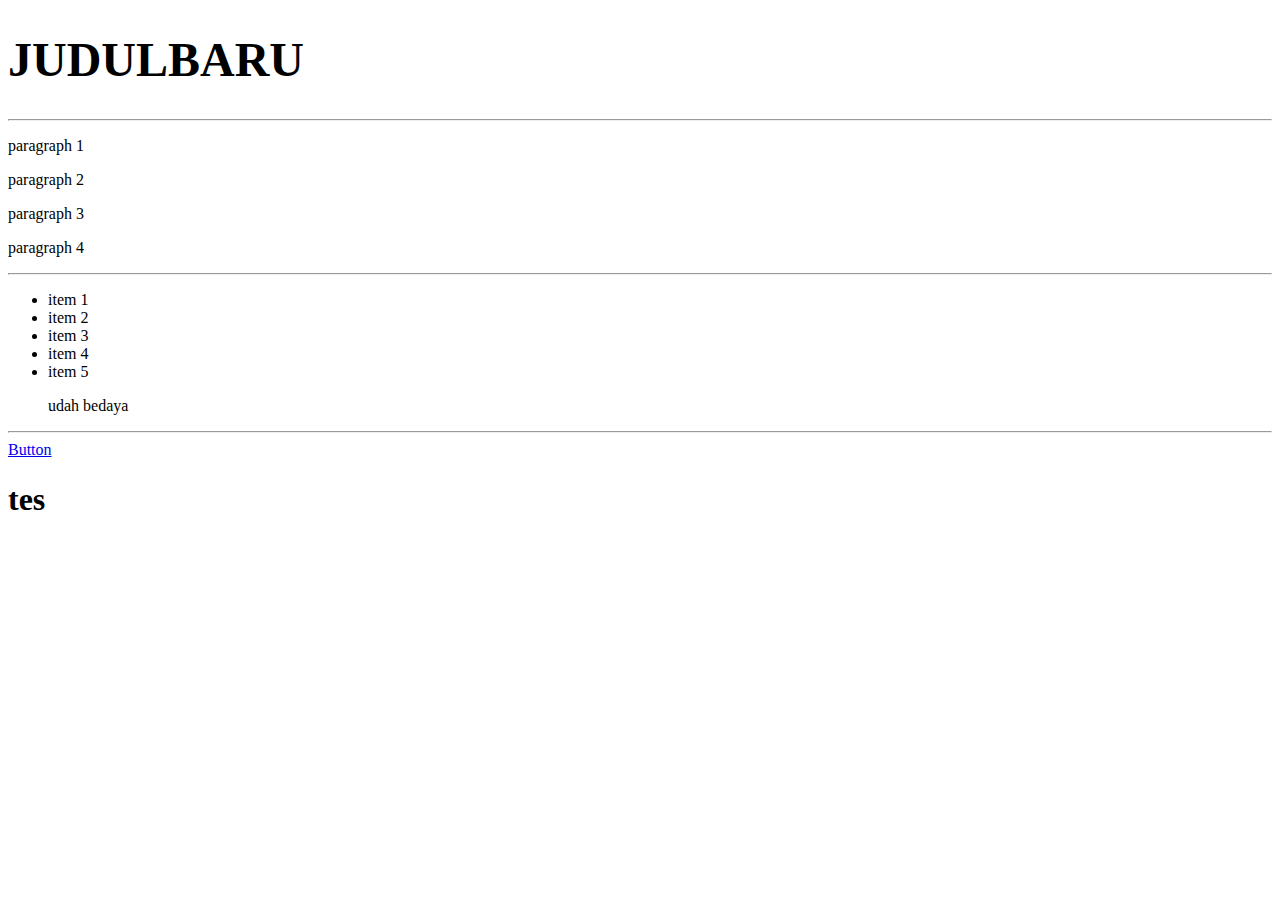
==== Info_Javascript/index.html @ 2a8ea835 "Menambahkan file2 belajar" ====
<!DOCTYPE html>
<html lang="en">
  <head>
    <meta charset="UTF-8" />
    <meta http-equiv="X-UA-Compatible" content="IE=edge" />
    <meta name="viewport" content="width=device-width, initial-scale=1.0" />
    <link
      href="https://cdn.jsdelivr.net/npm/bootstrap@5.2.0-beta1/dist/css/bootstrap.min.css"
      rel="stylesheet"
      integrity="sha384-0evHe/X+R7YkIZDRvuzKMRqM+OrBnVFBL6DOitfPri4tjfHxaWutUpFmBp4vmVor"
      crossorigin="anonymous"
    />
    <link rel="stylesheet" href="style.css" />

    <title>Document</title>
  </head>
  <body>
    <div class="container-fluid">
      <div class="row m-5">
        <div class="col-sm-12">
          <div class="card bg bg-dark text-light">
            <div class="card-body">
              <h2 class="card-title text-center">Judul</h2>
              <hr />
              <section id="a" class="article">
                <p>paragraph 1</p>
                <p>paragraph 2</p>
                <p>paragraph 3</p>
                <p>paragraph 4</p>
              </section>
              <hr />
              <section id="b" class="article">
                <ul>
                  <li>item 1</li>
                  <li>item 2</li>
                  <li>item 3</li>
                  <li>item 4</li>
                  <li>item 5</li>
                  <p>udah bedaya</p>
                </ul>
              </section>
              <hr />
              <a onclick="kliksaya()" href="#" class="btn btn-primary"
                >Button</a
              >
            </div>
            <h1>tes</h1>
          </div>
        </div>
      </div>
    </div>

    <script src="	https://cdn.jsdelivr.net/npm/bootstrap@5.2.0-beta1/dist/js/bootstrap.bundle.min.js"></script>
    <script src="javascript.js"></script>
  </body>
</html>
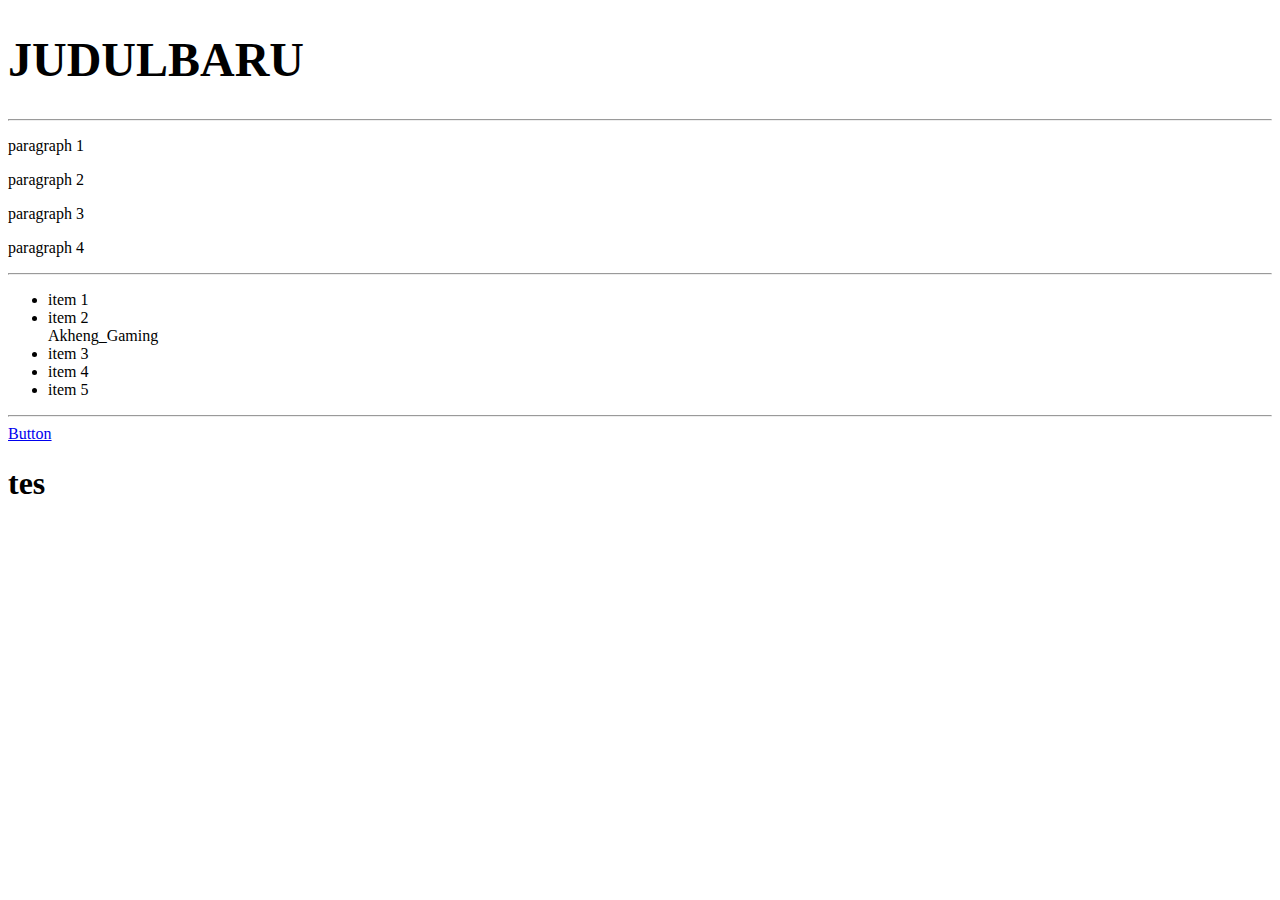
==== commit 87b188cc: "update file" ====
--- a/Info_Javascript/index.html
+++ b/Info_Javascript/index.html
@@ -25,7 +25,7 @@
               <section id="a" class="article">
                 <p>paragraph 1</p>
                 <p>paragraph 2</p>
-                <p>paragraph 3</p>
+                <p href="#2ss" class="tes">paragraph 3</p>
                 <p>paragraph 4</p>
               </section>
               <hr />
@@ -36,13 +36,10 @@
                   <li>item 3</li>
                   <li>item 4</li>
                   <li>item 5</li>
-                  <p>udah bedaya</p>
                 </ul>
               </section>
               <hr />
-              <a onclick="kliksaya()" href="#" class="btn btn-primary"
-                >Button</a
-              >
+              <a href="#" class="btn btn-primary">Button</a>
             </div>
             <h1>tes</h1>
           </div>
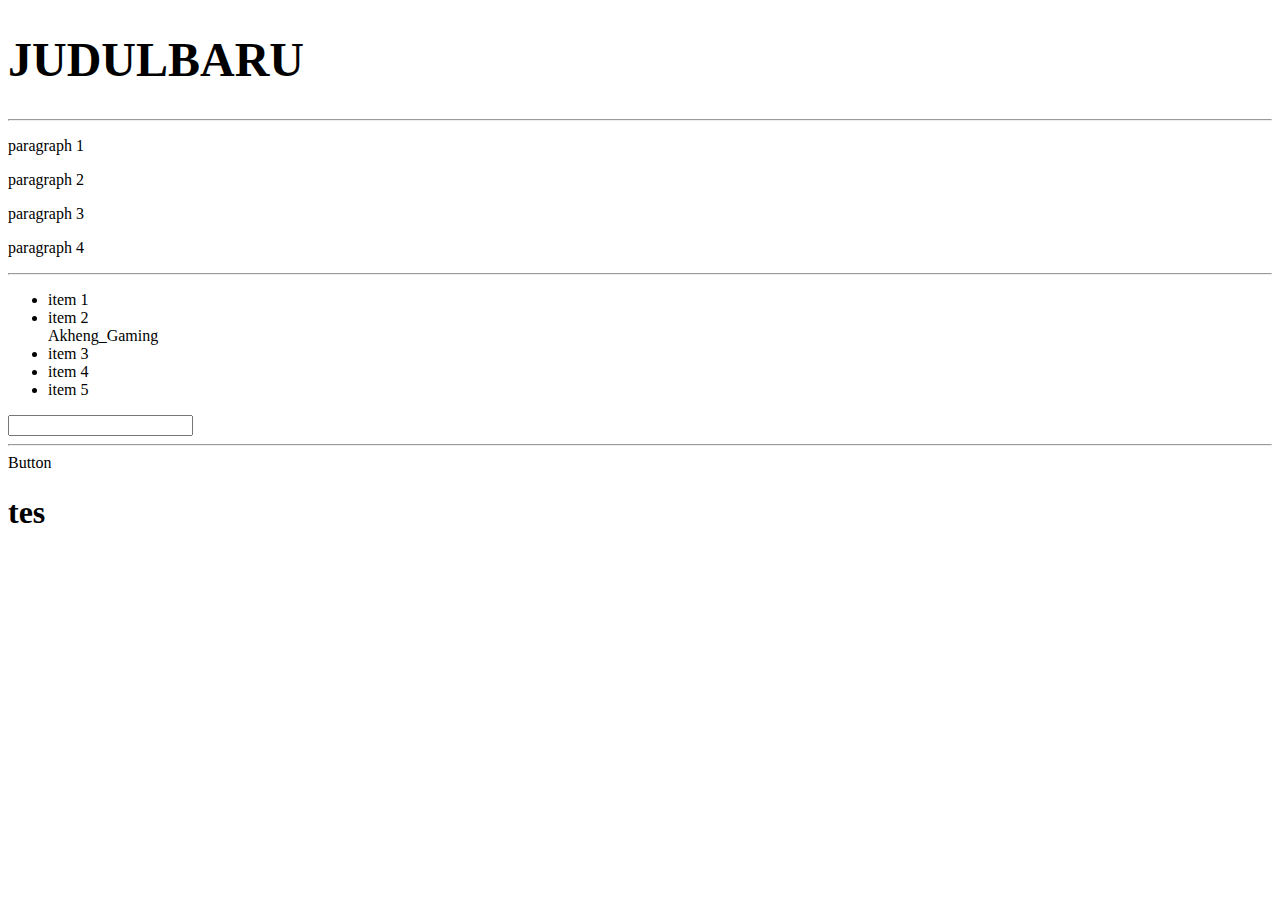
==== commit 9325f9df: "ubah" ====
--- a/Info_Javascript/index.html
+++ b/Info_Javascript/index.html
@@ -39,7 +39,7 @@
                 </ul>
               </section>
               <hr />
-              <a href="#" class="btn btn-primary">Button</a>
+              <a class="btn btn-primary">Button</a>
             </div>
             <h1>tes</h1>
           </div>
